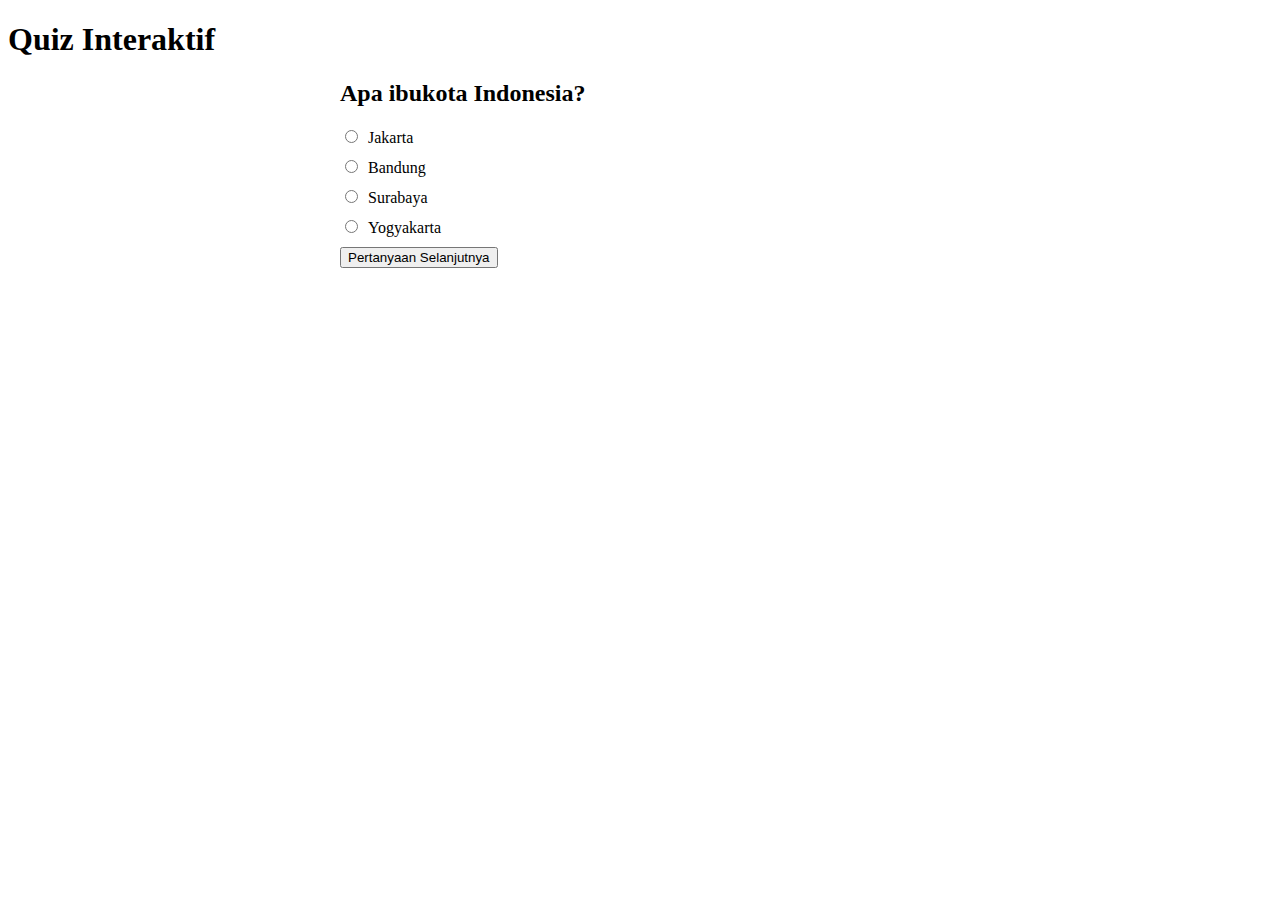
==== quiz.html @ ffee1af6 "tes" ====
<!DOCTYPE html>
<html lang="en">
<head>
    <meta charset="UTF-8">
    <meta name="viewport" content="width=device-width, initial-scale=1.0">
    <title>Quiz Interaktif</title>
    <link rel="stylesheet" href="css/main.css">
</head>
<body>
    <h1>Quiz Interaktif</h1>
    <div id="quizContainer">
        <h2 id="question"></h2>
        <div id="choices">
        </div>
        <button id="prevQuestion" style="display:none;">Pertanyaan Sebelumnya</button>
        <button id="nextQuestion">Pertanyaan Selanjutnya</button>
    </div>
    <script src="js/quiz.js"></script>
</body>
</html>
---- css/main.css ----
#welcome {
    max-width: 600px;
    margin: 0 auto;
}

#viewScores {
    background-color: #007BFF;
}

#noScoresMessage {
    color: red;
    font-style: italic;
}

#quizContainer {
    max-width: 600px;
    margin: 0 auto;
    text-align: left;
}

.choice {
    display: block;
    margin: 10px 0;
}

input[type="radio"] {
    margin-right: 10px;
}
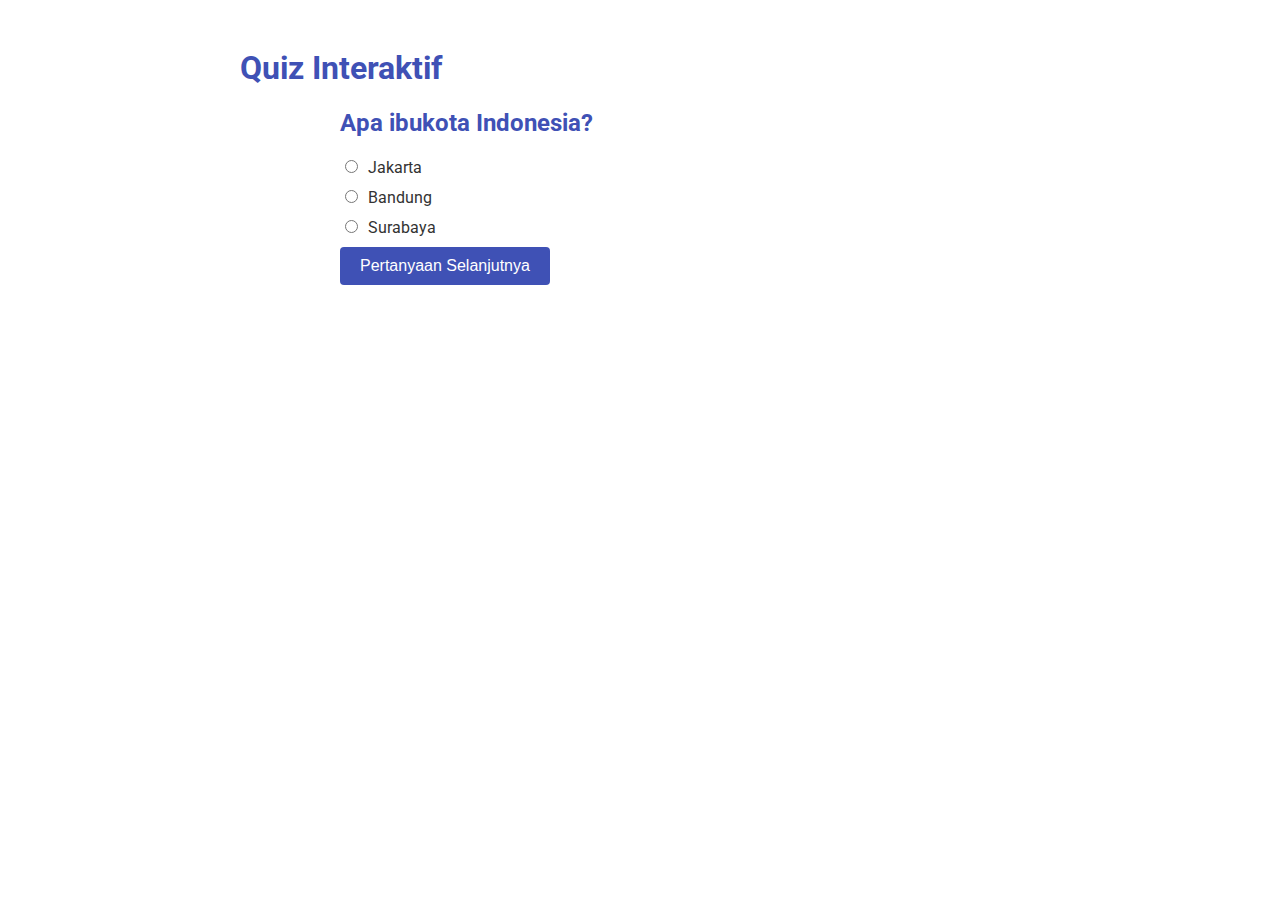
==== commit b559be44: "big update" ====
--- a/quiz.html
+++ b/quiz.html
@@ -5,15 +5,18 @@
     <meta name="viewport" content="width=device-width, initial-scale=1.0">
     <title>Quiz Interaktif</title>
     <link rel="stylesheet" href="css/main.css">
+    <link href="https://fonts.googleapis.com/css2?family=Roboto&display=swap" rel="stylesheet">
 </head>
 <body>
-    <h1>Quiz Interaktif</h1>
-    <div id="quizContainer">
-        <h2 id="question"></h2>
-        <div id="choices">
+    <div class="container">
+        <h1>Quiz Interaktif</h1>
+        <div id="quizContainer">
+            <h2 id="question"></h2>
+            <div id="choices">
+            </div>
+            <button id="prevQuestion" style="display:none;">Pertanyaan Sebelumnya</button>
+            <button id="nextQuestion">Pertanyaan Selanjutnya</button>
         </div>
-        <button id="prevQuestion" style="display:none;">Pertanyaan Sebelumnya</button>
-        <button id="nextQuestion">Pertanyaan Selanjutnya</button>
     </div>
     <script src="js/quiz.js"></script>
 </body>
--- a/css/main.css
+++ b/css/main.css
@@ -1,10 +1,39 @@
+body {
+    font-family: 'Roboto', sans-serif;
+    background-color: #FFFFFF;
+    color: #333333;
+}
+
+h1, h2 {
+    color: #3F51B5;
+}
+
+button {
+    background-color: #3F51B5;
+    color: #FFFFFF;
+    border: none;
+    padding: 10px 20px;
+    border-radius: 4px;
+    font-size: 16px;
+    cursor: pointer;
+}
+
+button:hover {
+    background-color: #5C6BC0;
+}
+
 #welcome {
     max-width: 600px;
     margin: 0 auto;
+    text-align: center;
 }
 
 #viewScores {
-    background-color: #007BFF;
+    background-color: #FFC107;
+}
+
+#viewScores:hover {
+    background-color: #FFCA28;
 }
 
 #noScoresMessage {
@@ -25,4 +54,37 @@
 
 input[type="radio"] {
     margin-right: 10px;
+}
+
+#scoreHistory {
+    max-width: 600px;
+    margin: 0 auto;
+    text-align: left;
+}
+
+#scoreTable {
+    width: 100%;
+    border-collapse: collapse;
+    margin-bottom: 20px;
+}
+
+#scoreTable th, #scoreTable td {
+    border: 1px solid #cccccc;
+    padding: 10px;
+    text-align: left;
+}
+
+#scoreTable th {
+    background-color: #3F51B5;
+    color: #FFFFFF;
+}
+
+#scoreTable tr:nth-child(even) {
+    background-color: #f2f2f2;
+}
+
+.container {
+    max-width: 800px;
+    margin: 0 auto;
+    padding: 20px;
 }